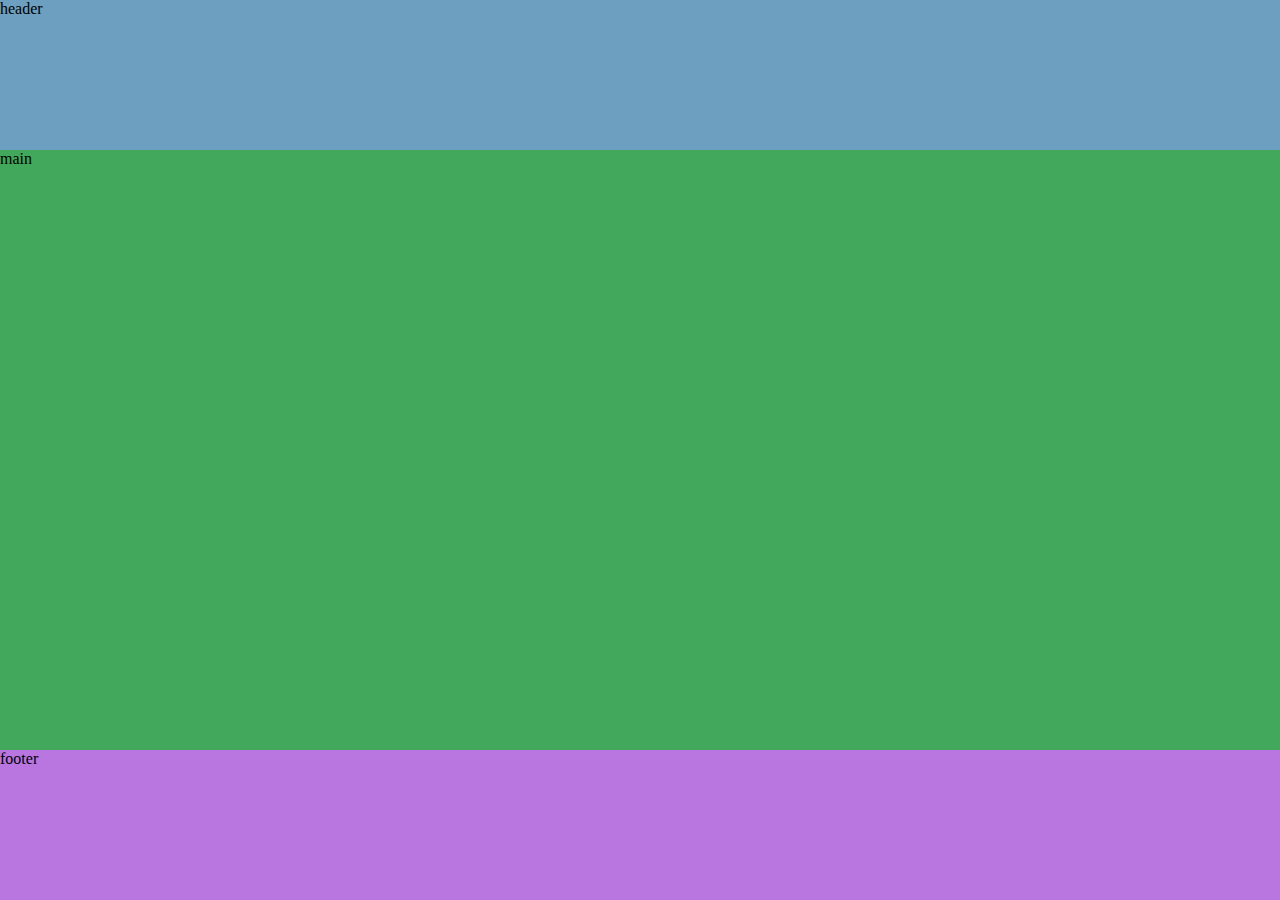
==== grid/exercicio4/index.html @ 43255747 "incompleto" ====
<!DOCTYPE html>
<html lang="pt-BR">
<head>
    <meta charset="UTF-8">
    <meta name="viewport" content="width=device-width, initial-scale=1.0">
    <link rel="stylesheet" href="style.css">
    <title>Document</title>
</head>

<body>

    <div class="grupo">

        <header class="itens">header</header>
        <main class="itens">main</main>
        <footer class="itens">footer</footer>

    </div>

</body>
</html>
---- grid/exercicio4/style.css ----
* {

    padding: 0;
    margin: 0;
    box-sizing: border-box;

}

header{

    background-color: rgb(108, 159, 192);

}

main{

    background-color: rgb(66, 168, 92);

}

footer{

    background-color: rgb(185, 117, 224);

}

.grupo {

    display: grid;
    grid-template-areas:
    "item1"
    "item2"
    "item2"
    "item2"
    "item2"
    "item3"
    ;
    grid-auto-rows: 16.66vh;

}

.itens:nth-child(1) {grid-area: item1;}
.itens:nth-child(2) {grid-area: item2;}
.itens:nth-child(3) {grid-area: item3;}
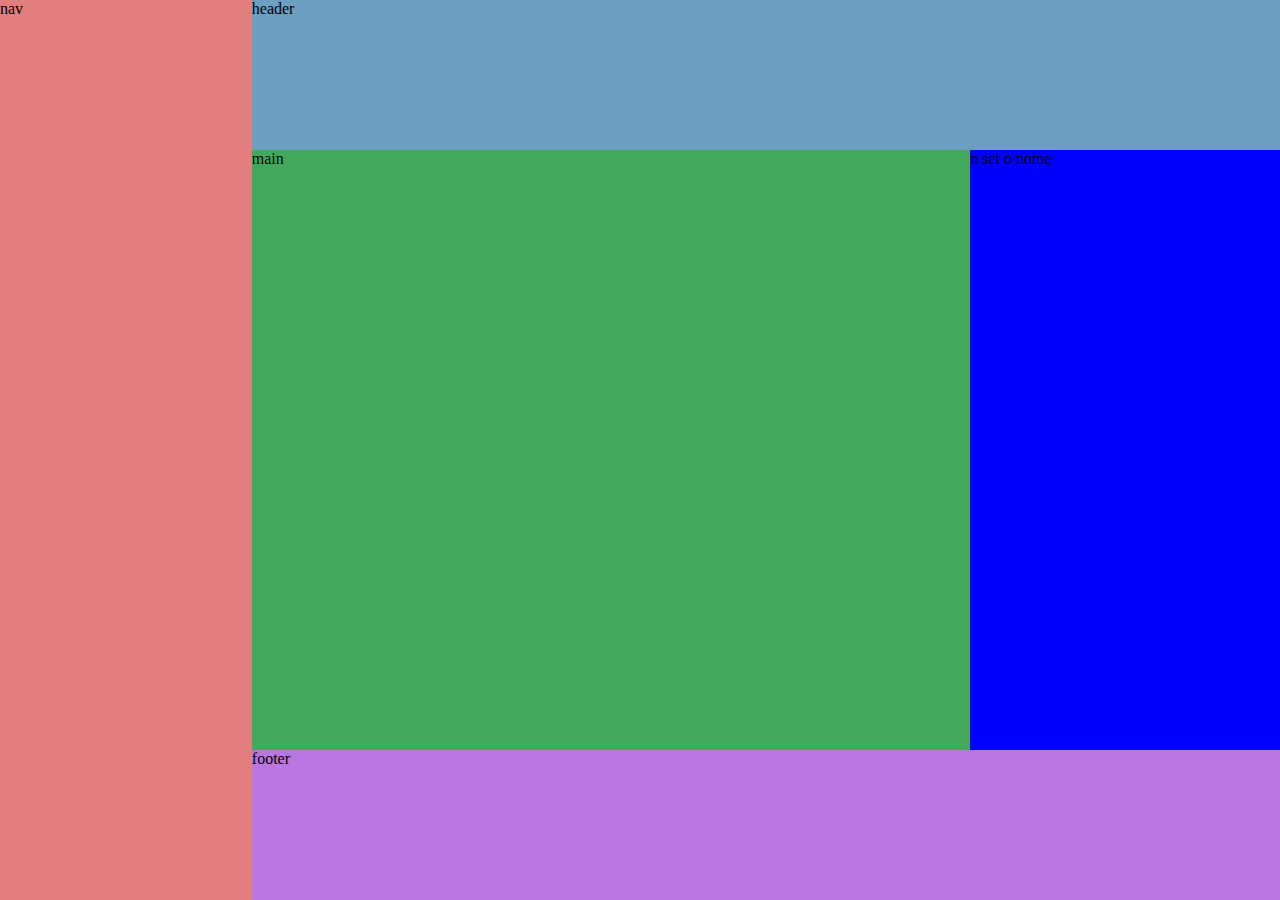
==== commit e2b51681: "4/4 e 4/4" ====
--- a/grid/exercicio4/index.html
+++ b/grid/exercicio4/index.html
@@ -8,14 +8,13 @@
 </head>
 
 <body>
+    
+    <nav>nav</nav>
 
-    <div class="grupo">
-
-        <header class="itens">header</header>
-        <main class="itens">main</main>
-        <footer class="itens">footer</footer>
-
-    </div>
+        <header>header</header>
+        <main>main</main>
+        <semnome>n sei o nome</semnome>
+        <footer>footer</footer>
 
 </body>
 </html>--- a/grid/exercicio4/style.css
+++ b/grid/exercicio4/style.css
@@ -6,39 +6,49 @@
 
 }
 
+
+
 header{
 
     background-color: rgb(108, 159, 192);
-
+    grid-area: header;
 }
 
 main{
 
     background-color: rgb(66, 168, 92);
+    grid-area: main;
+}
 
+semnome {
+    background-color: blue;
+    grid-area: semnome;
 }
 
 footer{
 
     background-color: rgb(185, 117, 224);
+    grid-area: footer;
+}
+nav {
+    background-color: rgb(226, 126, 126);
+    grid-area: nav;
+}
+
+.mosqueteiros {
 
 }
 
-.grupo {
+body {
 
     display: grid;
-    grid-template-areas:
-    "item1"
-    "item2"
-    "item2"
-    "item2"
-    "item2"
-    "item3"
+    grid-template-areas: 
+    "nav header header header header"
+    "nav main main main semnome"
+    "nav main main main semnome"
+    "nav main main main semnome"
+    "nav main main main semnome"
+    "nav footer footer footer footer"
     ;
     grid-auto-rows: 16.66vh;
-
-}
-
-.itens:nth-child(1) {grid-area: item1;}
-.itens:nth-child(2) {grid-area: item2;}
-.itens:nth-child(3) {grid-area: item3;}+}